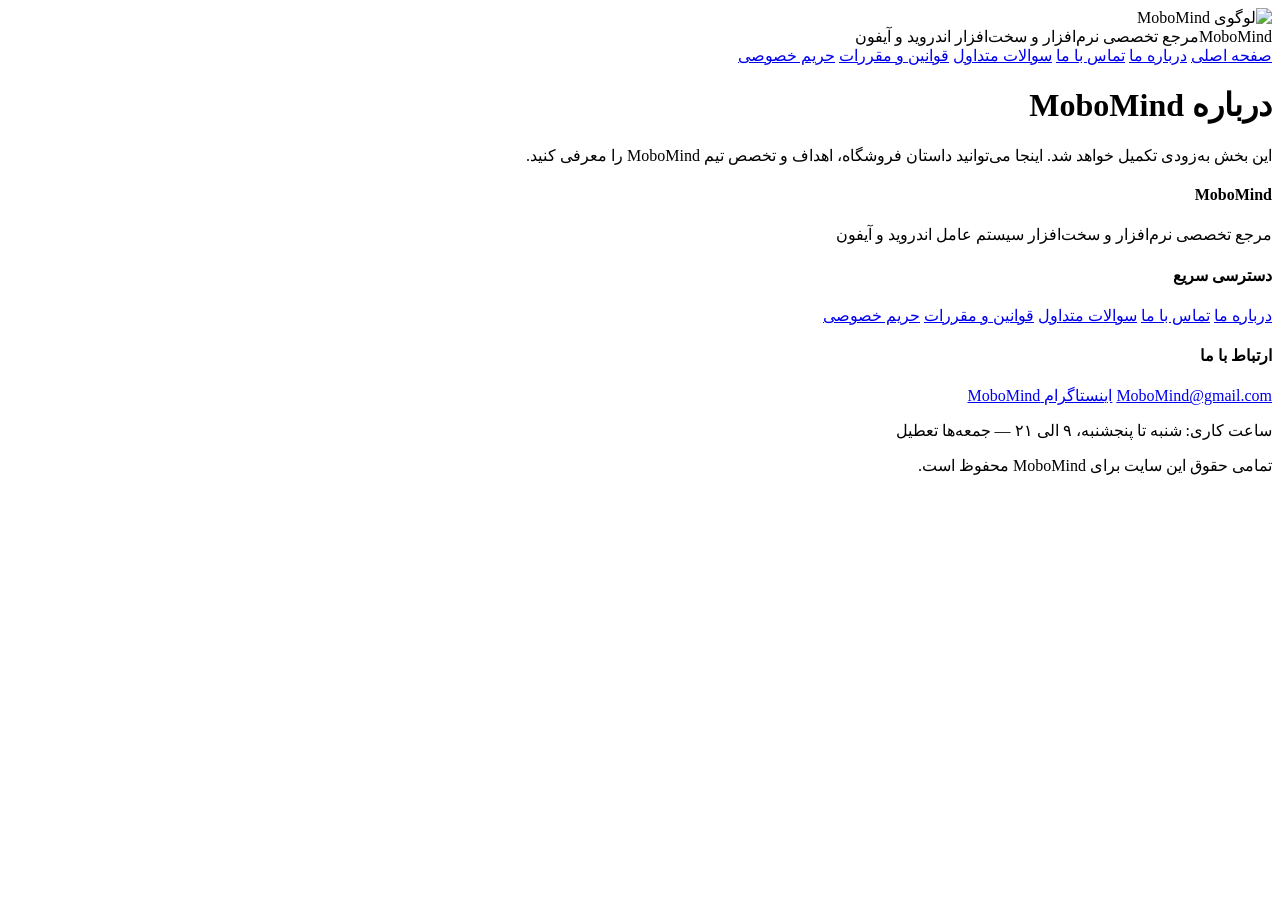
==== about.html @ c49bad7e "Add files via upload" ====
<!DOCTYPE html>
<html lang="fa" dir="rtl">
<head>
<meta charset="UTF-8">
<meta name="viewport" content="width=device-width, initial-scale=1.0">
<title>درباره ما | MoboMind</title>
<link rel="preconnect" href="https://fonts.googleapis.com">
<link href="https://fonts.googleapis.com/css2?family=Vazirmatn:wght@400;500;600;700&display=swap" rel="stylesheet">
<link rel="stylesheet" href="style.css">
</head>
<body>

<header class="site">
  <div class="wrap">
    <div class="brand">
      <img src="assets/logo.png" alt="لوگوی MoboMind">
      <div class="name">MoboMind<span class="tag">مرجع تخصصی نرم‌افزار و سخت‌افزار اندروید و آیفون</span></div>
    </div>
    <nav class="mainnav">
      <a href="index.html">صفحه اصلی</a>
      <a href="about.html" class="active">درباره ما</a>
      <a href="contact.html">تماس با ما</a>
      <a href="faq.html">سوالات متداول</a>
      <a href="terms.html">قوانین و مقررات</a>
      <a href="privacy.html">حریم خصوصی</a>
    </nav>
  </div>
</header>

<div class="page-hero"><h1>درباره MoboMind</h1></div>

<div class="content-block">
  <p>این بخش به‌زودی تکمیل خواهد شد. اینجا می‌توانید داستان فروشگاه، اهداف و تخصص تیم MoboMind را معرفی کنید.</p>
</div>

<footer>
  <div class="foot-grid">
    <div class="foot-col">
      <h4>MoboMind</h4>
      <p>مرجع تخصصی نرم‌افزار و سخت‌افزار سیستم عامل اندروید و آیفون</p>
    </div>
    <div class="foot-col">
      <h4>دسترسی سریع</h4>
      <a href="about.html">درباره ما</a>
      <a href="contact.html">تماس با ما</a>
      <a href="faq.html">سوالات متداول</a>
      <a href="terms.html">قوانین و مقررات</a>
      <a href="privacy.html">حریم خصوصی</a>
    </div>
    <div class="foot-col">
      <h4>ارتباط با ما</h4>
      <a href="mailto:MoboMind@gmail.com">MoboMind@gmail.com</a>
      <a href="https://www.instagram.com/mobomind" target="_blank">اینستاگرام MoboMind</a>
      <p>ساعت کاری: شنبه تا پنجشنبه، ۹ الی ۲۱ — جمعه‌ها تعطیل</p>
    </div>
  </div>
  <div class="copyright">تمامی حقوق این سایت برای MoboMind محفوظ است.</div>
</footer>

</body>
</html>
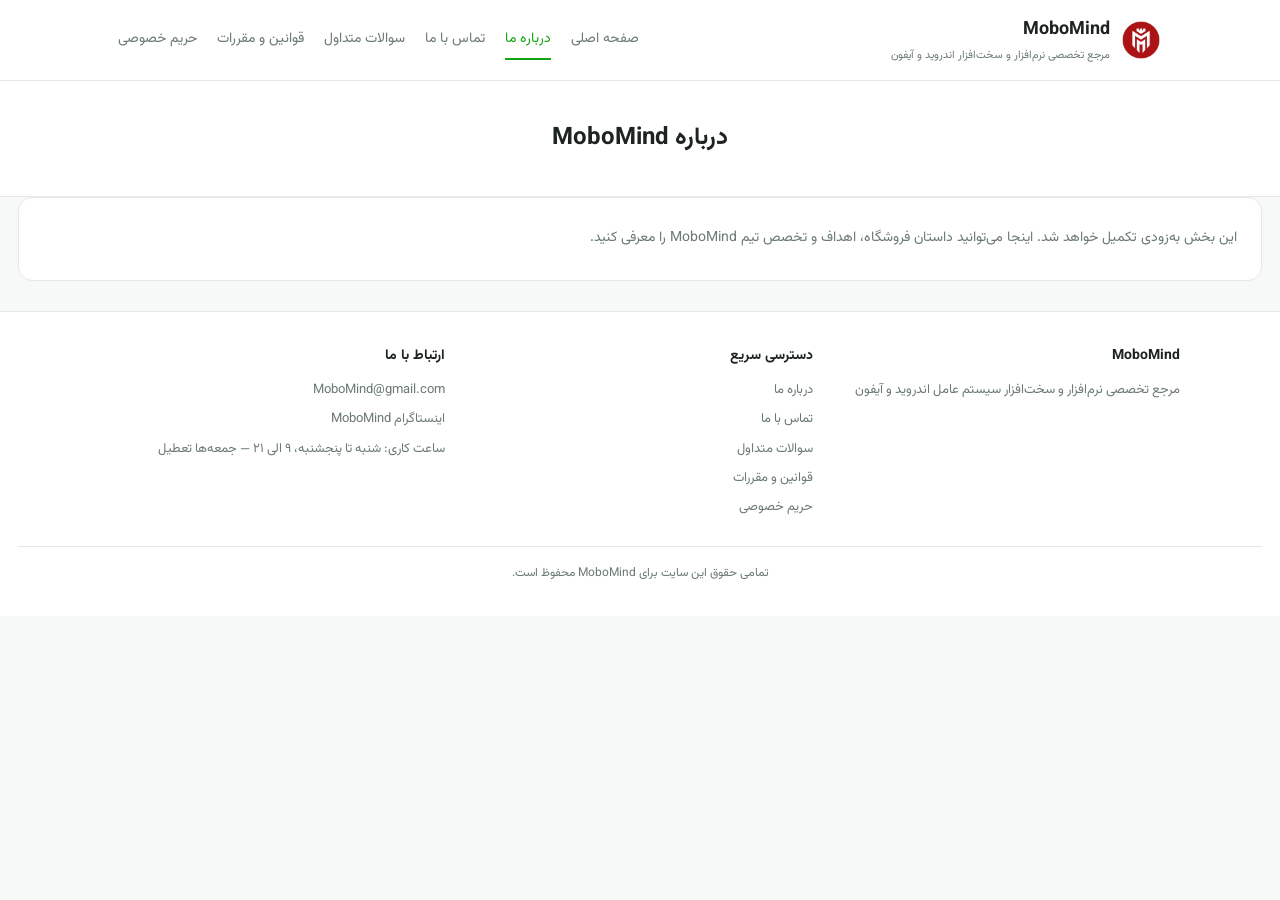
==== commit 7a54d0fb: "Update about.html" ====
--- a/about.html
+++ b/about.html
@@ -13,7 +13,7 @@
 <header class="site">
   <div class="wrap">
     <div class="brand">
-      <img src="assets/logo.png" alt="لوگوی MoboMind">
+      <img src="1784637329003.png" width="50" height="50">
       <div class="name">MoboMind<span class="tag">مرجع تخصصی نرم‌افزار و سخت‌افزار اندروید و آیفون</span></div>
     </div>
     <nav class="mainnav">
--- a/style.css
+++ b/style.css
@@ -0,0 +1,65 @@
+:root{
+  --green:#12A411;
+  --blue:#6DBDDE;
+  --yellow:#EDC600;
+  --orange:#EA6238;
+  --gray:#C3C3C3;
+  --ink:#1c2320;
+  --ink-soft:#6b7a73;
+  --bg:#f7f9f8;
+  --card:#ffffff;
+  --line:#e4e9e6;
+}
+*{margin:0;padding:0;box-sizing:border-box;}
+body{font-family:'Vazirmatn',sans-serif; background:var(--bg); color:var(--ink); line-height:1.8;}
+a{text-decoration:none; color:inherit;}
+.wrap{max-width:1080px; margin:0 auto; padding:0 18px;}
+
+header.site{background:#fff; border-bottom:1px solid var(--line); position:sticky; top:0; z-index:50;}
+header.site .wrap{display:flex; align-items:center; justify-content:space-between; padding:14px 18px; gap:16px; flex-wrap:wrap;}
+.brand{display:flex; align-items:center; gap:10px;}
+.brand img{width:42px; height:42px; border-radius:50%;}
+.brand .name{font-weight:700; font-size:18px; color:var(--ink);}
+.brand .tag{display:block; font-size:11px; color:var(--ink-soft); font-weight:400;}
+
+nav.mainnav{display:flex; gap:20px; flex-wrap:wrap; font-size:14px;}
+nav.mainnav a{color:var(--ink-soft); padding:6px 0; border-bottom:2px solid transparent; transition:.2s;}
+nav.mainnav a:hover, nav.mainnav a.active{color:var(--green); border-color:var(--green);}
+
+.hero{background:linear-gradient(135deg,#eafaea,#e4f4fb); border-radius:16px; margin:22px 18px; padding:48px 24px; text-align:center;}
+.hero h1{font-size:clamp(22px,4vw,32px); color:var(--ink); margin-bottom:10px;}
+.hero p{color:var(--ink-soft); font-size:15px; max-width:520px; margin:0 auto;}
+.hero .soon{display:inline-block; margin-top:18px; background:var(--green); color:#fff; padding:9px 22px; border-radius:100px; font-size:13px;}
+
+.page-hero{background:#fff; border-bottom:1px solid var(--line); padding:36px 18px; text-align:center;}
+.page-hero h1{font-size:24px; color:var(--ink);}
+
+.section-title{font-size:15px; font-weight:700; margin:30px 18px 14px; color:var(--ink);}
+
+.services{display:grid; grid-template-columns:repeat(2,1fr); gap:12px; margin:0 18px 30px;}
+@media(min-width:700px){.services{grid-template-columns:repeat(5,1fr);}}
+.service{background:var(--card); border:1px solid var(--line); border-radius:12px; padding:20px 12px; text-align:center;}
+.service .dot{width:40px; height:40px; border-radius:50%; margin:0 auto 10px;}
+.service span{font-size:13px; color:var(--ink-soft);}
+
+.content-block{background:#fff; border:1px solid var(--line); border-radius:14px; margin:0 18px 30px; padding:28px 24px; font-size:14px; color:var(--ink-soft);}
+.content-block h2{font-size:17px; color:var(--ink); margin:18px 0 8px;}
+.content-block h2:first-child{margin-top:0;}
+
+.contact-grid{display:grid; grid-template-columns:1fr; gap:14px; margin:0 18px 30px;}
+@media(min-width:700px){.contact-grid{grid-template-columns:repeat(2,1fr);}}
+.contact-card{background:#fff; border:1px solid var(--line); border-radius:12px; padding:22px; font-size:14px;}
+.contact-card h3{font-size:14px; color:var(--ink-soft); margin-bottom:6px;}
+.contact-card .val{font-size:16px; font-weight:600;}
+
+.faq-item{background:#fff; border:1px solid var(--line); border-radius:10px; margin-bottom:10px; padding:16px 20px;}
+.faq-item h3{font-size:14px; margin-bottom:6px;}
+.faq-item p{font-size:13px; color:var(--ink-soft);}
+
+footer{background:#fff; border-top:1px solid var(--line); padding:32px 18px; margin-top:20px;}
+.foot-grid{display:grid; grid-template-columns:1fr; gap:22px; max-width:1080px; margin:0 auto;}
+@media(min-width:700px){.foot-grid{grid-template-columns:repeat(3,1fr);}}
+.foot-col h4{font-size:14px; margin-bottom:10px; color:var(--ink);}
+.foot-col p, .foot-col a{display:block; font-size:13px; color:var(--ink-soft); margin-bottom:6px;}
+.foot-col a:hover{color:var(--green);}
+.copyright{text-align:center; margin-top:20px; padding-top:16px; border-top:1px solid var(--line); font-size:12px; color:var(--ink-soft);}
